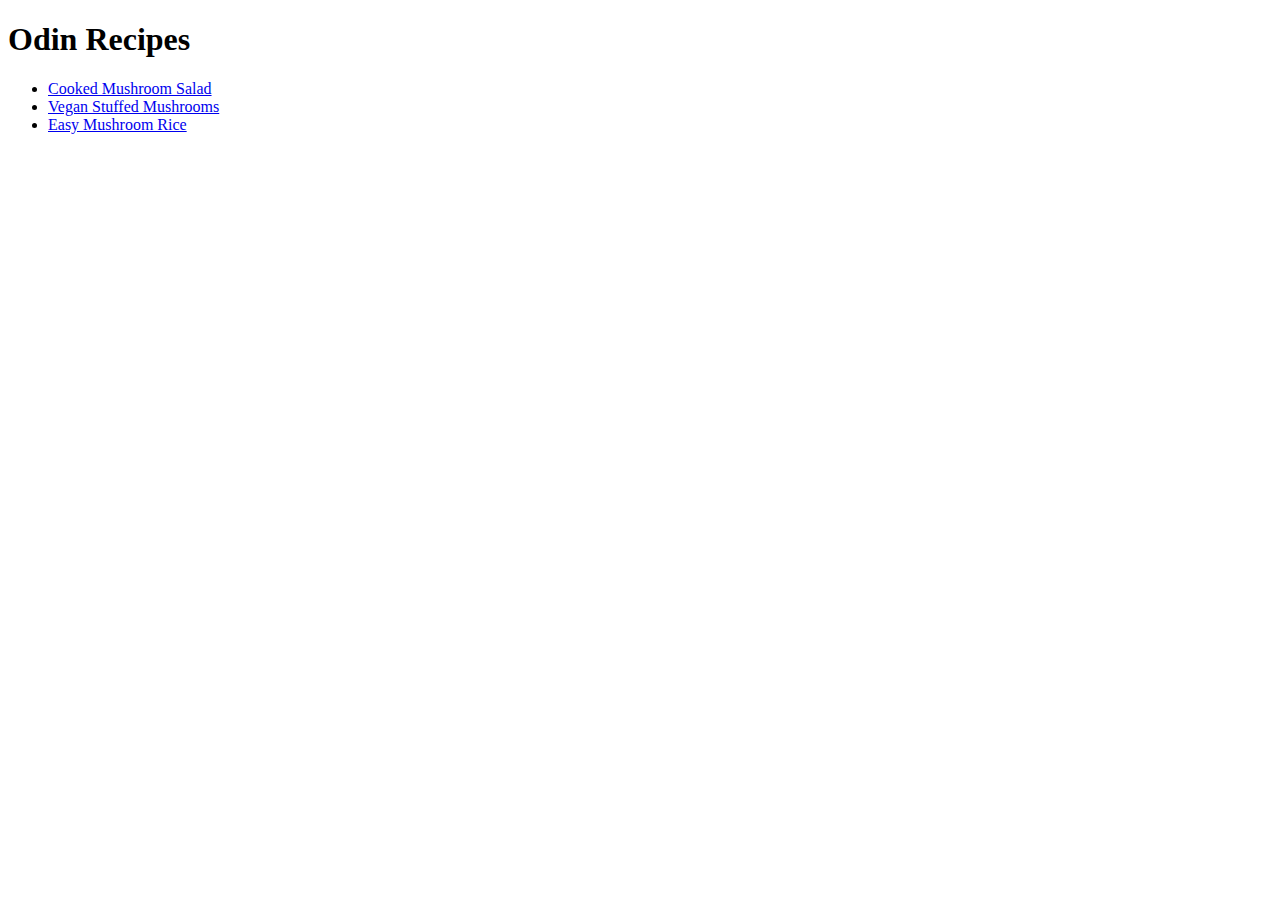
==== index.html @ 1dd2acb5 "Recipe project from TOP" ====
<!DOCTYPE html>
<html>
    <head>
        <meta charset="utf-8">
        <title>Recipes</title>
    </head>
    <body>
        <h1>Odin Recipes</h1>
        <ul>
            <li><a href="recipes/cookedmushroomsalad.html">Cooked Mushroom Salad</a></li>
            <li><a href="recipes/veganstuffedmushrooms.html">Vegan Stuffed Mushrooms</a></li>
            <li><a href="recipes/easymushroomrice.html">Easy Mushroom Rice</a></li>
        </ul>
    </body>
</html>
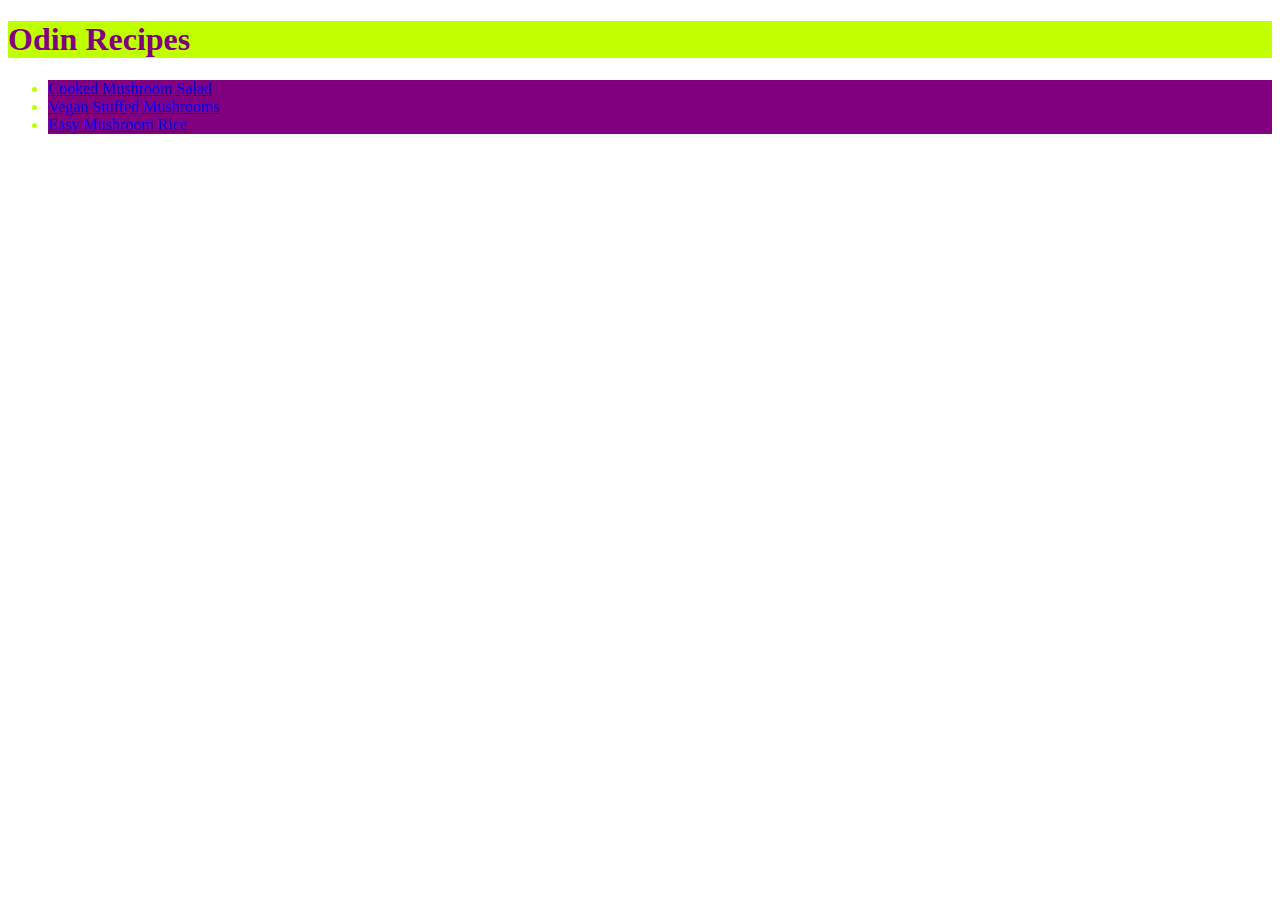
==== commit f47d10d1: "updated recipe project with a css file" ====
--- a/index.html
+++ b/index.html
@@ -3,13 +3,14 @@
     <head>
         <meta charset="utf-8">
         <title>Recipes</title>
+        <link rel="stylesheet" href="styles.css"> 
     </head>
     <body>
-        <h1>Odin Recipes</h1>
+        <h1 class="title">Odin Recipes</h1>
         <ul>
-            <li><a href="recipes/cookedmushroomsalad.html">Cooked Mushroom Salad</a></li>
-            <li><a href="recipes/veganstuffedmushrooms.html">Vegan Stuffed Mushrooms</a></li>
-            <li><a href="recipes/easymushroomrice.html">Easy Mushroom Rice</a></li>
+            <li class="link"><a href="recipes/cookedmushroomsalad.html">Cooked Mushroom Salad</a></li>
+            <li class="link"><a href="recipes/veganstuffedmushrooms.html">Vegan Stuffed Mushrooms</a></li>
+            <li class="link"><a href="recipes/easymushroomrice.html">Easy Mushroom Rice</a></li>
         </ul>
     </body>
 </html>--- a/styles.css
+++ b/styles.css
@@ -0,0 +1,26 @@
+/* styles for recipe site */
+
+h1 {
+    color: #800080;
+    background-color: #bfff00;
+}
+
+.link {
+    color: #bfff00;
+    background-color: #800080;
+}
+
+h3 {
+    color: #ff0090;
+    background-color: #bfff00;
+}
+
+li,
+p {
+    color: #800080;
+}
+
+img {
+    height: 300px;
+    width: auto;
+}